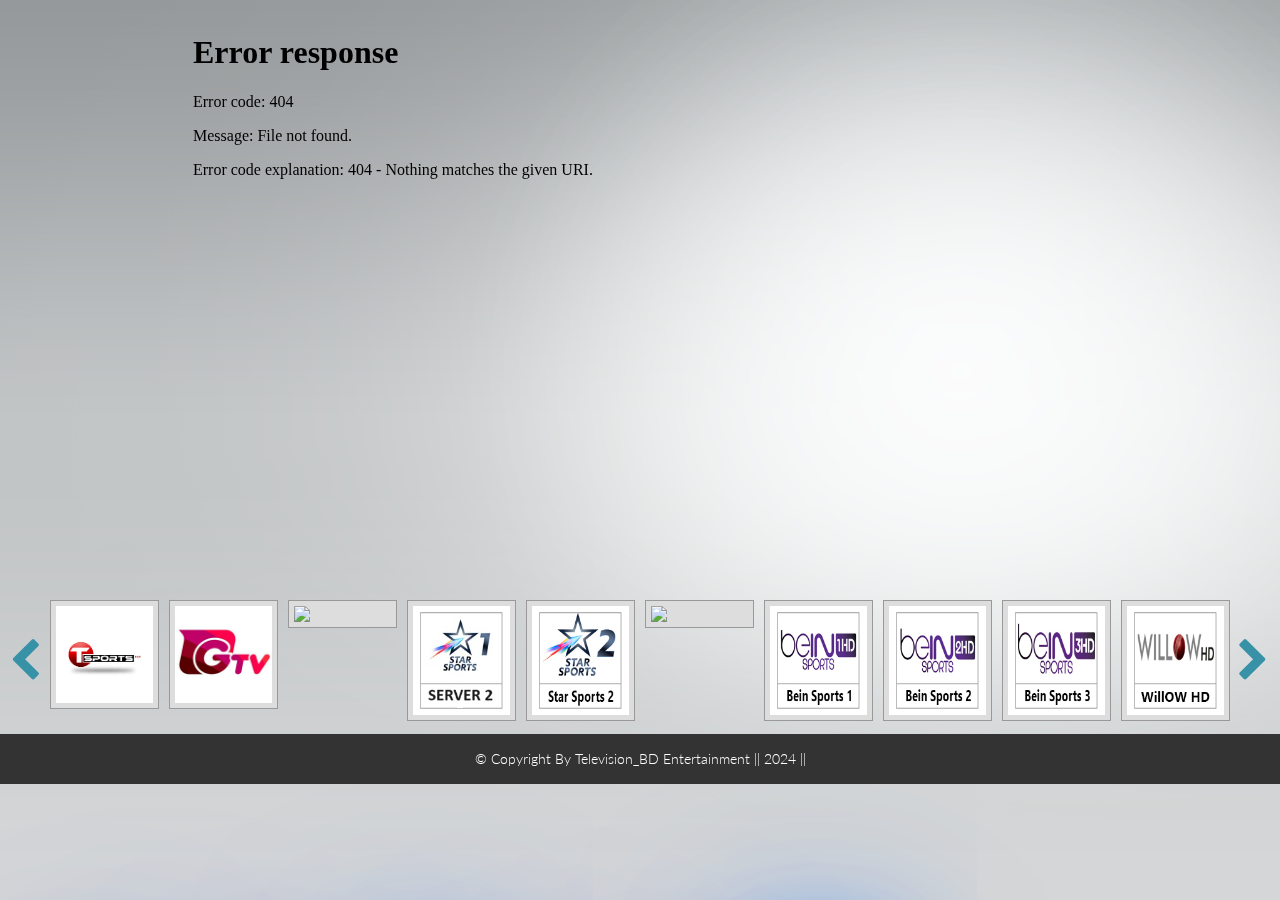
==== index.html @ c9915cb0 "index.html" ====
<!DOCTYPE html>
<html lang="en">
<head>
  <meta charset="utf-8" />
  <meta http-equiv="X-UA-Compatible" content="IE=edge" />
  <meta name="viewport" content="width=device-width, initial-scale=1" />
  <meta name="viewport" content="width=device-width, initial-scale=1" />


  <title> MY BDIX LIVE !!!</title>

  <link href="https://fonts.googleapis.com/css?family=Lato:100,300,400,700,900&amp;subset=latin-ext" rel="stylesheet" />

  <link rel="stylesheet" href="assets/css/bootstrap.min.css" />
  <!--FontAwesome nin css -->
  <link rel="stylesheet" href="assets/css/font-awesome.min.css" />
  <!--Owl carousel css-->
  <link rel="stylesheet" href="assets/css/owl.carousel.css" />

  <link rel="stylesheet" href="style.css" />

  <link href="https://fonts.googleapis.com/css2?family=Montserrat:wght@400;500&display=swap" rel="stylesheet">

  
  <script src="assets/js/vendor/jquery-1.12.0.min.js"></script>
</head>
  <body class="demo2" style="background: url(background.png);">
    <header>
      <div class="container text-center">
        <div class="logo-mid">
        <div class="wrapper">
            <span>ETC</span>
            <span>ETC</span>
            <span>ETC</span>
            <span>ETC</span>
            <span>ETC</span>
            <span>ETC</span>
            <span>ETC</span>

          </div>
        </div>
      </div>
      
    </header>
    <iframe
      name="tv"
      class="ifream test" scrolling="no"
      src="tv/tsports.html"
      allowfullscreen
      allow="autoplay"
    ></iframe>
    <div class="owl-filter">
      <div class="container-fluid custom_fluid">
        <div class="row">
          <div class="col-md-12">
            <div class="filter-menu">
              <ul>
                <br>
                <br>
                <br>
              </ul>
            </div>


<div class="filter-item">
<div class="item sports">
                <div class="item_content">
                  <a herf="#" onclick="tv.location.href='tv/tsports.html'"
                    ><img src="assets/images/tsports.png" class="img-responsive"
                  /></a>
                </div>
              </div>
<div class="item sports">
                <div class="item_content">
                  <a herf="#" onclick="tv.location.href='tv/gtv.html'"
                    ><img src="assets/images/gtv2.jpg" class="img-responsive"
                  /></a>
                </div>
              </div>
<div class="item sports">
                <div class="item_content">
                  <a herf="#" onclick="tv.location.href='tv/play.phpstream=laliga.html'"
                    ><img src="https://encrypted-tbn0.gstatic.com/images?q=tbn:ANd9GcQN1sfb4ZRejIqqbKPeGuLR3cUXbKJRJ-sAdA&usqp=CAU" class="img-responsive"
                  /></a>
                </div>
              </div>			  

<div class="item sports">
                <div class="item_content">
                  <a herf="#" onclick="tv.location.href='tv/play.phpstream=starsports0.html'"
                    ><img src="assets/images/starsports1-SERVER-2.jpg" class="img-responsive"
                  /></a>
                </div>
              </div>		



<div class="item sports">
                <div class="item_content">
                  <a herf="#" onclick="tv.location.href='tv/play.phpstream=starsports2.html'"
                    ><img src="assets/images/starsports2.jpg" class="img-responsive"
                  /></a>
                </div>
              </div>

<div class="item sports">
                <div class="item_content">
                  <a herf="#" onclick="tv.location.href='tv/play.phpstream=sky-premier.html'"
                    ><img src="https://yt3.googleusercontent.com/fvgPZ9QnfKEvBzL9CpSAVZedZL-leFMsZOHv2Psi30c6SpJmbad-zrwisqux5n1ybUOdCxzSEw=s176-c-k-c0x00ffffff-no-rj-mo" class="img-responsive"
                  /></a>
                </div>
              </div>

<div class="item sports">
                <div class="item_content">
                  <a herf="#" onclick="tv.location.href='tv/play.phpstream=bein1.html'"
                    ><img src="assets/images/bein1.jpg" class="img-responsive"
                  /></a>
                </div>
              </div>

<div class="item sports">
                <div class="item_content">
                  <a herf="#" onclick="tv.location.href='tv/play.phpstream=bein2.html'"
                    ><img src="assets/images/bein2.jpg" class="img-responsive"
                  /></a>
                </div>
              </div>

<div class="item sports">
                <div class="item_content">
                  <a herf="#" onclick="tv.location.href='tv/play.phpstream=bein3.html'"
                    ><img src="assets/images/bein3.jpg" class="img-responsive"
                  /></a>
                </div>
              </div>			  

<div class="item sports">
                <div class="item_content">
                  <a herf="#" onclick="tv.location.href='tv/play.phpstream=willowhd.html'"
                    ><img src="assets/images/willowhd.jpg" class="img-responsive"
                  /></a>
                </div>
              </div>
<div class="item sports">
                <div class="item_content">
                  <a herf="#" onclick="tv.location.href='tv/play.phpstream=skycricket.html'"
                    ><img src="assets/images/skycricket.jpg" class="img-responsive"
                  /></a>
                </div>
              </div>

<div class="item sports">
                <div class="item_content">
                  <a herf="#" onclick="tv.location.href='tv/play.phpstream=skyfootball.html'"
                    ><img src="assets/images/skyfootball.jpg" class="img-responsive"
                  /></a>
                </div>
              </div>

<div class="item sports">
                <div class="item_content">
                  <a herf="#" onclick="tv/play.phpstream=sports18-s1.html'"
                    ><img src="assets/images/Sports18-S1.jpg" class="img-responsive"
                  /></a>
                </div>
              </div>
                </div>
                </div>
              </div>
            </div>
          </div>
        </div>
      </div>
    </div>

    <footer class="footer">
      <div class="container-fluid">
        <div class="row">
          <div class="col-md-12 text-center">
            <p>&copy; Copyright By Television_BD Entertainment || 2024 || <div class="text-center footer_social">
      </div> </p>
          </div>
        </div>
      </div>
    </footer>
<script async src="https://www.googletagmanager.com/gtag/js?id=G-SQBYF3YHBJ"></script>
<script>
  window.dataLayer = window.dataLayer || [];
  function gtag(){dataLayer.push(arguments);}
  gtag('js', new Date());

  gtag('config', 'G-SQBYF3YHBJ');
</script>
    <!--Bootstrap min js-->
    <script src="assets/js/bootstrap.min.js"></script> 
    <!--Owl filter js-->
    <script src="assets/js/jquery.owl-filter.js"></script>
    <!--Owl carousel min js-->
    <script src="assets/js/owl.carousel.min.js"></script>
    <!--Main js-->
    <script src="assets/js/main.js"></script>
  </body>
</html>
---- style.css ----
* {
    margin: 0;
    padding: 0;
}
    .alignleft {
        float: left;
        margin-right: 15px;
    }
    .alignright {
        float: right;
        margin-left: 15px;
    }
    .aligncenter {
        display: block;
        margin: 0 auto 15px;
    }
    a:focus { outline: 0 solid }
    img {
        max-width: 100%;
        height: auto;
    }

    h1,h2,h3,h4,h5,h6{
        margin: 0 0 5px;
        font-weight: 700;
    }
    a:hover, a:focus{
        text-decoration: none;
        outline: none;
        border: none;
    }
    body {  background: #f4f4f4;  color: #f7f7f7;  font-family: 'Lato', sans-serif;  font-weight: 300;}

    


.filter-menu ul {
  margin: 0;
  padding: 0;
  list-style: none;
}
.filter-menu ul li {
  display: inline-block;
  border: 2px solid #333;
  padding: 10px 20px;
  text-transform: capitalize;
  cursor: pointer;
}
.item {
  background-color: #ddd;
}
.filter-menu {
    margin-bottom: 15px;
    margin-left: -5px;
	 background: linear-gradient(135deg, rgba(85,239,203,1) 0%,rgba(30,87,153,1) 0%,rgba(85,239,203,1) 0%,rgba(91,202,255,1) 100%);
	 padding: 10px 2px 2px 10px;
}
.demo2 .filter-menu {
	 background: transparent;
	 padding: 0;
}
.filter-item .item{
    transition: .8s;
    -webkit-transition: .8s;
    transform: translateX(0);
    -webkit-transform: translateX(0);
    opacity: 1;
}
.filter-item .item.__loading{
    opacity: 0;
    transform: translateX(40px);
    -webkit-transform: translateX(40px);
}

.item_content {
    border: 1px solid #999;
}
.filter-menu ul li {
    display: inline-block;
    border: 1px solid #999;
    padding: 10px 20px;
    text-transform: capitalize;
    cursor: pointer;
}

.demo2 .filter-menu ul li {
 background: none;
  border: 2px solid #000;
  font-family: "montserrat",sans-serif;
  text-transform: uppercase;
  padding: 12px 20px;
  min-width: 50px;
  margin: 10px;
  cursor: pointer;
  transition: color 0.4s linear;
  position: relative;
}
i.fa.fa-chevron-left,i.fa.fa-chevron-right {
    color: #3892a7;
}


img.img-responsive.logo {
    width: 50%;
    margin-top: -20px;
}
.navbar {
    border-radius: 0;
    padding: 3px 5px;
    margin-bottom: 5px;
}
.owl-next,.owl-prev {
    position: absolute;
    transform: translate(-50%,-50%);
    top: 50%;
}
.owl-next {
    right: -55px;
    font-size: 45px;
}
.owl-prev {
    left: -25px;
    font-size: 45px;
}
.container-fluid.custom_fluid {
    padding-left: 50px;
    padding-right: 50px;
}
.player{
    position: relative;
}

.flowplayer {
    display: block;
    margin: 0 auto !important;
    width: 60%;
}

.player {
    position: relative;
    margin-bottom: 10px;
    margin-top: 20px;
}

footer.footer {
    background: #333;
}

footer.footer p{
    color: #fff;
}

footer.footer {
    background: #333;
    padding-top: 15px;
    padding-bottom: 5px;
}

.owl-filter {
    margin-bottom: 3%;
}

footer.footer a {
    color: #ffffff;
    text-decoration: none;
    padding: 5px 8px;
}
.footer_social li {
    
}
.nav.navbar-nav li a i {
    color: #46b2b4;
}
.flowplayer.fp-ui-shown .fp-ui, .flowplayer.is-paused .fp-ui, .flowplayer.is-mouseover .fp-ui, .flowplayer.is-loading .fp-ui {
    background-image: -webkit-gradient(linear, left bottom, left top, from(rgba(51, 122, 183, 0.5803921568627451)), color-stop(15%, transparent));
    background-image: -webkit-linear-gradient(bottom, rgba(51, 122, 183, 0.5803921568627451), transparent 15%);
    background-image: linear-gradient(to top, rgba(51, 122, 183, 0.5803921568627451), transparent 15%);
}
.flowplayer .fp-header {
    top: 0;
    background-image: -webkit-gradient(linear, left top, left bottom, from(rgba(51, 122, 183, 0.5803921568627451)), to(transparent));
    background-image: -webkit-linear-gradient(top, rgba(51, 122, 183, 0.5803921568627451), transparent);
    background-image: linear-gradient(to bottom, rgba(51, 122, 183, 0.5803921568627451), transparent);
    text-align: left;
    height: 3.6em;
    -webkit-transition: opacity 0.3s;
    transition: opacity 0.3s;
    padding-left: .9em;
}
.footer_social a i {
    width: 30px;
    height: 30px;
    vertical-align: middle;
    padding-top: 8px;
    border-radius: 50%;
    padding-right: 8px;
    color: #fff;
}
i.fa.fa-facebook {
    padding-right: 10px;
}
.filter-menu ul li.filter-btn {
    display: inline-block;
    border: 5px solid #8597e7;
    padding: 10px 20px;
    margin: 5px;
    cursor: pointer;
  text-align: center;
  text-transform: uppercase;
  position: relative;
  overflow: hidden;
  transition: .3s;
}
.flowplayer {
    -webkit-box-sizing: border-box;
    -moz-box-sizing: border-box;
    box-sizing: border-box;
    height: 450px;
}

li.filter-btn.btn-active {
    border: 1px solid #fff;
    border-radius: 5px;
}

/*Demo 2*/

.demo2 {
    background: #333;
    color: #f7f7f7;
    font-family: 'Lato', sans-serif;
    font-weight: 300;
}
.demo2 header {
    padding: 3px 0px;
    padding-bottom: 0;
}
.logo-mid img {
    margin: 0 auto;
    width: 80px;
    margin-bottom: 10px;
}
.demo2 .player {
    position: relative;
    margin-bottom: 10px;
    margin-top: 20px;
}
.demo2 .filter-menu {
    margin-bottom: 10px;
    margin-left: -5px;
}
.demo2 .footer_social a i {
    padding-right: 0px; 
}

.demo2 .owl-filter {
    margin-bottom: 1%;
}
i.fa.fa-facebook {
    background: #3B5998;
}
i.fa.fa-twitter {
    background: #1da1f2;
}

i.fa.fa-vimeo {
    background: #90d5ec;
}
i.fa.fa-linkedin {
    background: #0077b5;
    padding-left: 3px;
}

.col-md-6.text-right.footer_social {
    margin-top: -5px;
}

.filter-btn{
  border: 2px solid #f7f7f7;
  text-align: center;
  text-transform: uppercase;
  position: relative;
  overflow: hidden;
  transition: .3s;  
}


.filter-btn:after{
  position: absolute;
  transition: .3s;
  content: '';
  width: 0;
  left: 50%;
  bottom: 0;
  height: 3px;
  background: #f7f7f7;
  right: 0;
  left: auto;
}

.filter-btn.btn-active:after {
    width: 100%;
    left: 0;
}

.filter-btn:hover:after {
  width: 100%;
  left: 0;
}
.owl-carousel .owl-item   .item_content{
    padding: 5px;
	transition: all 0.3s;
	 overflow:hidden;
}

.item_content img:hover{

	transition: all 0.3s;
	cursor:pointer;
	    -ms-transform: scale(1.07);
    -webkit-transform: scale(1.07);
    transform: scale(1.07);
}


@media(max-width:800px){
	
	
.filter-menu{
	display:none;
}

.flowplayer {
    width: 90%;
}

}


        /* Abir Added Code */
        .ifream {
            margin: 0 auto;
            height: 517px;
            width: 910px;
            border: 0ch;
            margin-top: 10px;
            display:block;
          }
      
          @media only screen and (max-width: 810px) {
            .ifream {
                margin: 0 auto;
              height: 450px;
              width: 95%;
              border: 0ch;
              margin-top: 5px;
            }
          }
      
          @media only screen and (max-width: 600px) {
            .ifream {
            margin: 0 auto;
              height: 350px;
              width: 95%;
              border: 0ch;
              margin-top: 5px;
            }
          }
      
          @media only screen and (max-width: 500px) {
            .ifream {
              height: 300px;
              width: 100%;
              border: 0ch;
              margin-top: 5px;
            }
          }
      
          @media only screen and (max-width: 400px) {
            .ifream {
              height: 250px;
              width: 100%;
              border: 0ch;
              margin-top: 5px;
            }
          }
      
          @media only screen and (max-width: 320px) {
            .ifream {
              height: 200px;
              width: 100%;
              border: 0ch;
              margin-top: 5px;
            }
          }


          body {
            background: #111;
            height: 100vh;
        }
        .wrapper span {
            position: fixed;
            bottom: -180px;
            height: 50px;
            width: 50px;
            z-index: -1;
            background-color: #18191f;
            box-shadow: 0 0 50px #0072ff, 0 0 100px #0072ff, 0 0 150px #0072ff, 0 0 200px #0072ff;
            animation: animate 10s linear infinite;
        }
        .wrapper span:nth-child(1) {
            left: 60px;
            animation-delay: 0.6s;
        }
        .wrapper span:nth-child(2) {
            left: 10%;
            animation-delay: 3s;
            width: 60px;
            height: 60px;
        }
        .wrapper span:nth-child(3) {
            left: 20%;
            animation-delay: 2s;
        }
        .wrapper span:nth-child(4) {
            left: 30%;
            animation-delay: 5s;
            width: 80px;
            height: 80px;
        }
        .wrapper span:nth-child(5) {
            left: 40%;
            animation-delay: 1s;
        }
        .wrapper span:nth-child(6) {
            left: 50%;
            animation-delay: 7s;
        }
        .wrapper span:nth-child(7) {
            left: 60%;
            animation-delay: 6s;
            width: 100px;
            height: 100px;
        }
        .wrapper span:nth-child(8) {
            left: 70%;
            animation-delay: 8s;
        }
        .wrapper span:nth-child(9) {
            left: 80%;
            animation-delay: 6s;
            width: 90px;
            height: 90px;
        }
        .wrapper span:nth-child(10) {
            left: 90%;
            animation-delay: 4s;
        }
        .banner {
            display: flex;
            justify-content: center;
            align-items: center;
            height: 100vh;
        }
        .content h2 b {
            -webkit-text-fill-color: transparent;
            -webkit-text-stroke-width: 3px;
            -webkit-text-stroke-color: #fff;
            font-family: montserrat;
            font-size: 80px;
            text-transform: uppercase;
            letter-spacing: 12px;
        }
        @keyframes animate {
            0% {
                transform: translateY(0);
                opacity: 1;
            }
            80% {
                opacity: .7;
            }
            100% {
                transform: translateY(-800px) rotate(360deg);
                opacity: 0;
            }
        }
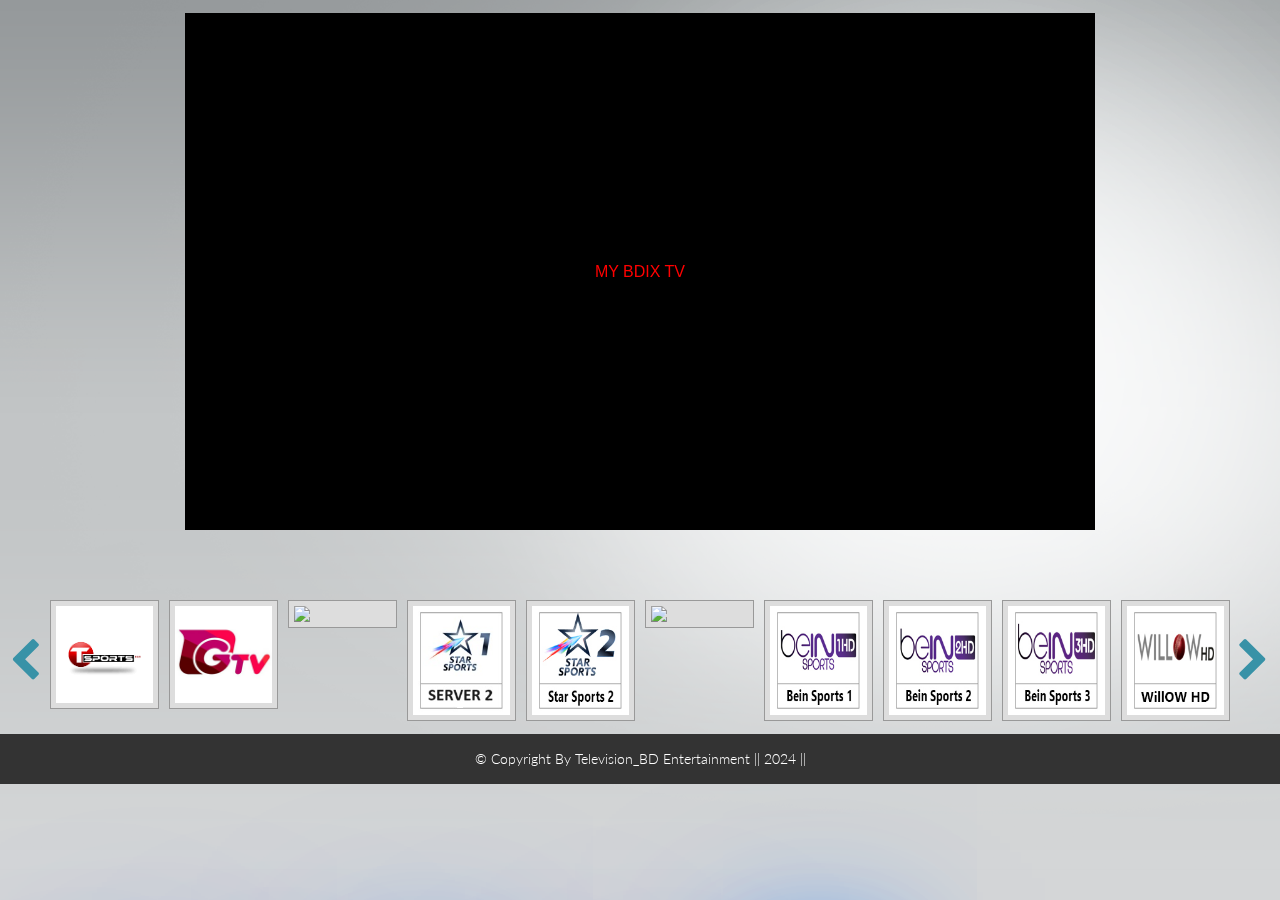
==== commit e5fa6a95: "index.html" ====
--- a/index.html
+++ b/index.html
@@ -79,7 +79,7 @@
               </div>
 <div class="item sports">
                 <div class="item_content">
-                  <a herf="#" onclick="tv.location.href='tv/play.phpstream=laliga.html'"
+                  <a herf="#" onclick="tv.location.href='tv/lali.html'"
                     ><img src="https://encrypted-tbn0.gstatic.com/images?q=tbn:ANd9GcQN1sfb4ZRejIqqbKPeGuLR3cUXbKJRJ-sAdA&usqp=CAU" class="img-responsive"
                   /></a>
                 </div>
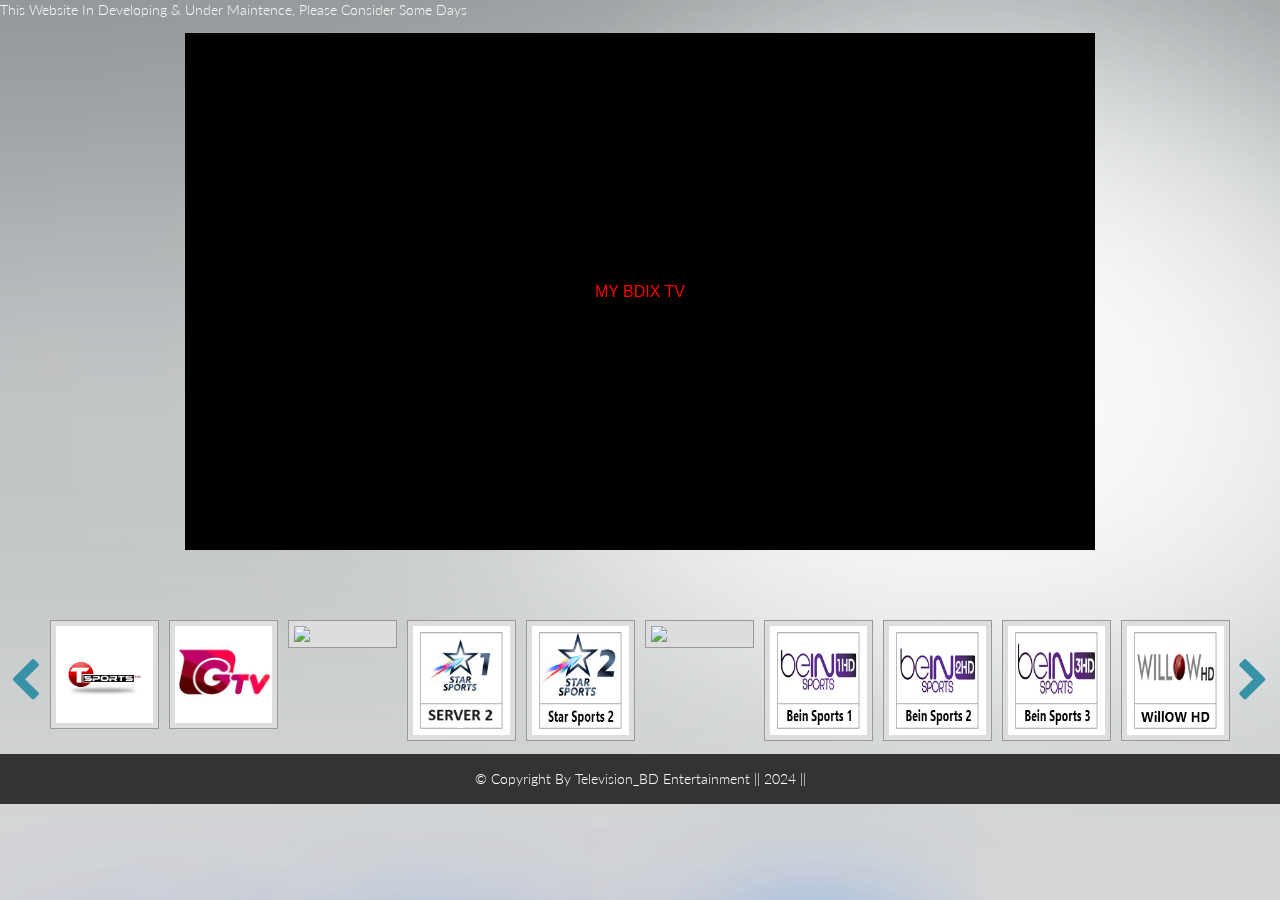
==== commit 3ed96fa1: "index.html" ====
--- a/index.html
+++ b/index.html
@@ -21,7 +21,7 @@
 
   <link href="https://fonts.googleapis.com/css2?family=Montserrat:wght@400;500&display=swap" rel="stylesheet">
 
-  
+  <span>This Website In Developing & Under Maintence, Please Consider Some Days</span>
   <script src="assets/js/vendor/jquery-1.12.0.min.js"></script>
 </head>
   <body class="demo2" style="background: url(background.png);">
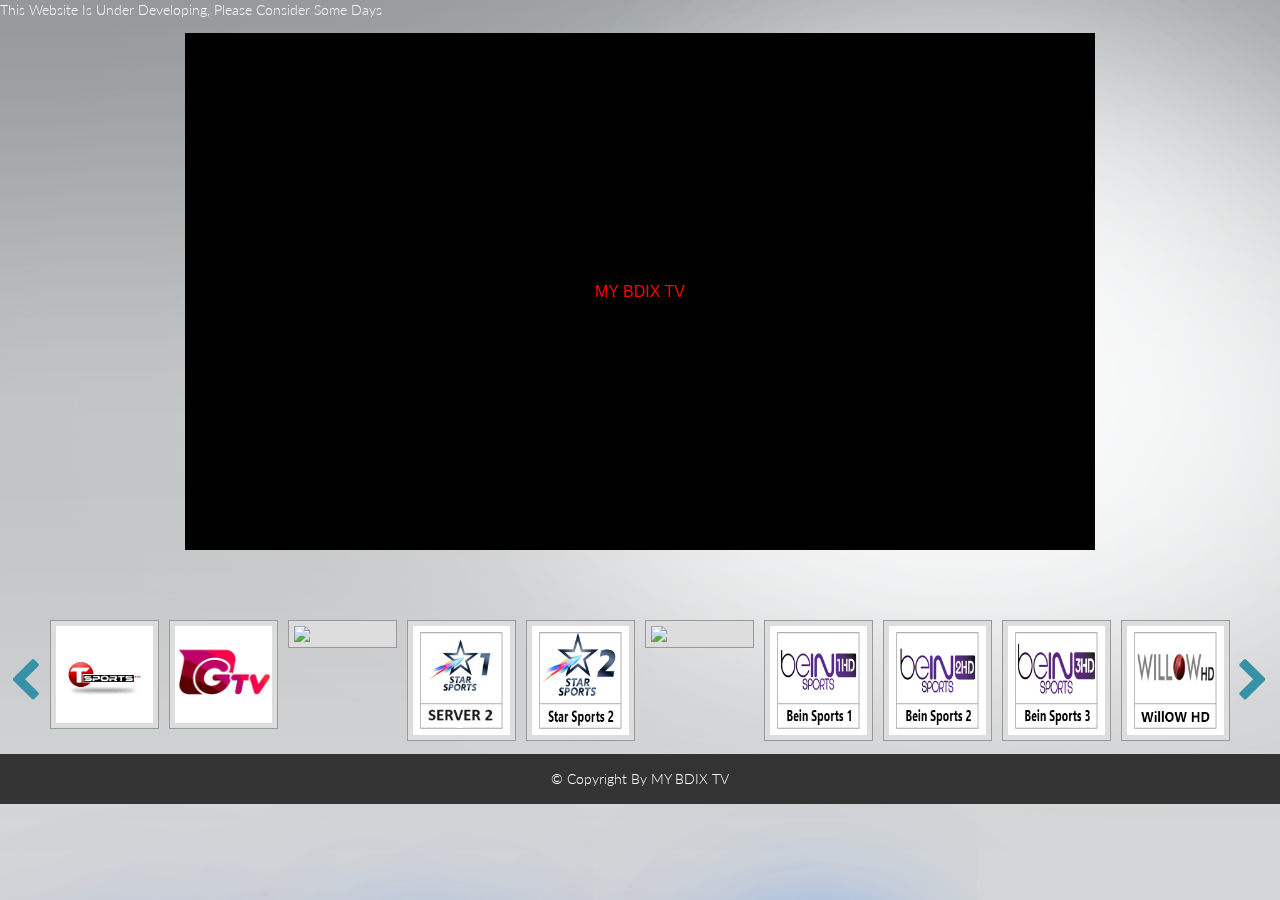
==== commit cf491d4a: "index.html" ====
--- a/index.html
+++ b/index.html
@@ -21,7 +21,7 @@
 
   <link href="https://fonts.googleapis.com/css2?family=Montserrat:wght@400;500&display=swap" rel="stylesheet">
 
-  <span>This Website In Developing & Under Maintence, Please Consider Some Days</span>
+  <span>This Website Is Under Developing, Please Consider Some Days</span>
   <script src="assets/js/vendor/jquery-1.12.0.min.js"></script>
 </head>
   <body class="demo2" style="background: url(background.png);">
@@ -178,7 +178,7 @@
       <div class="container-fluid">
         <div class="row">
           <div class="col-md-12 text-center">
-            <p>&copy; Copyright By Television_BD Entertainment || 2024 || <div class="text-center footer_social">
+            <p>&copy; Copyright By MY BDIX TV <div class="text-center footer_social">
       </div> </p>
           </div>
         </div>
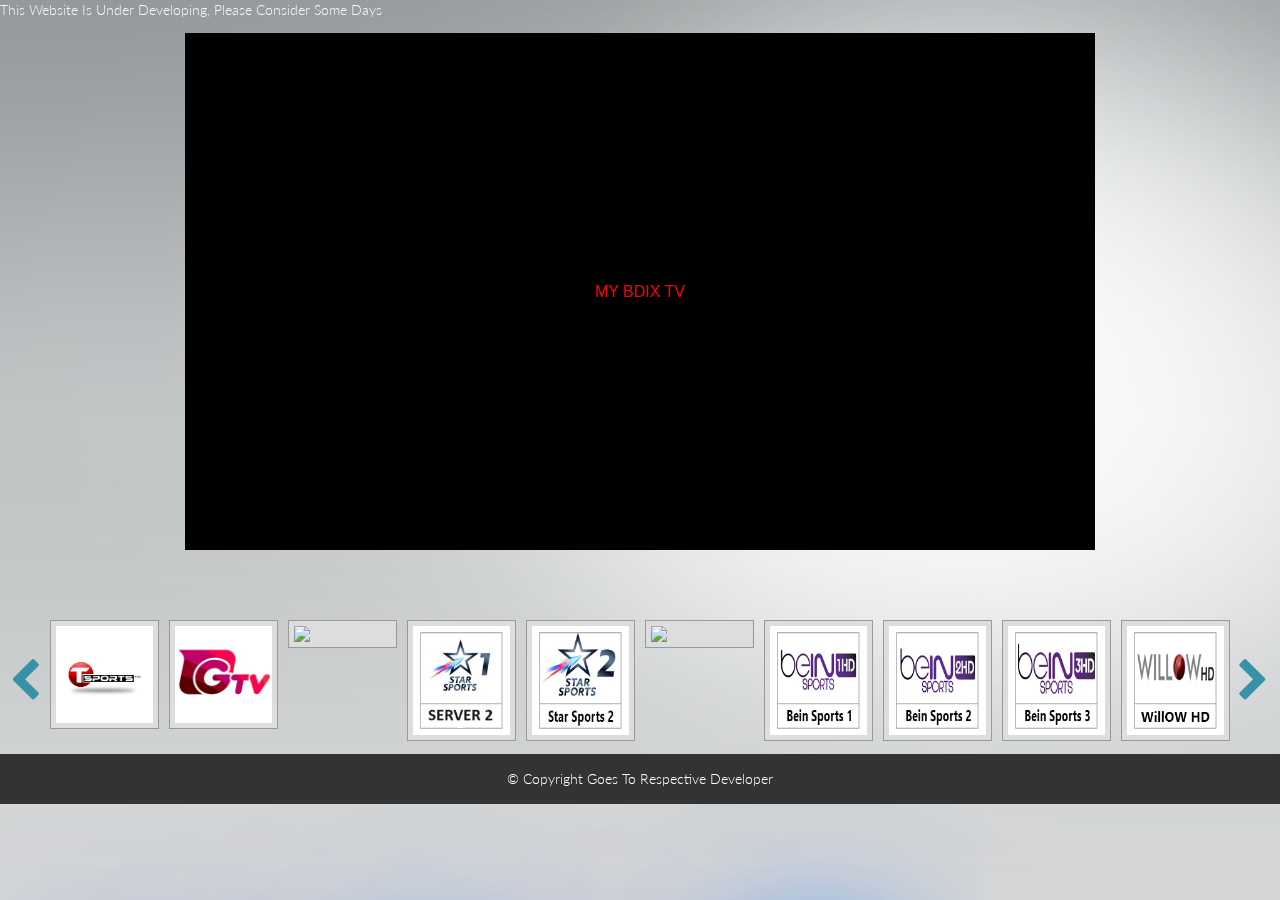
==== commit 0465077c: "index.html" ====
--- a/index.html
+++ b/index.html
@@ -178,7 +178,7 @@
       <div class="container-fluid">
         <div class="row">
           <div class="col-md-12 text-center">
-            <p>&copy; Copyright By MY BDIX TV <div class="text-center footer_social">
+            <p>&copy; Copyright Goes To Respective Developer <div class="text-center footer_social">
       </div> </p>
           </div>
         </div>
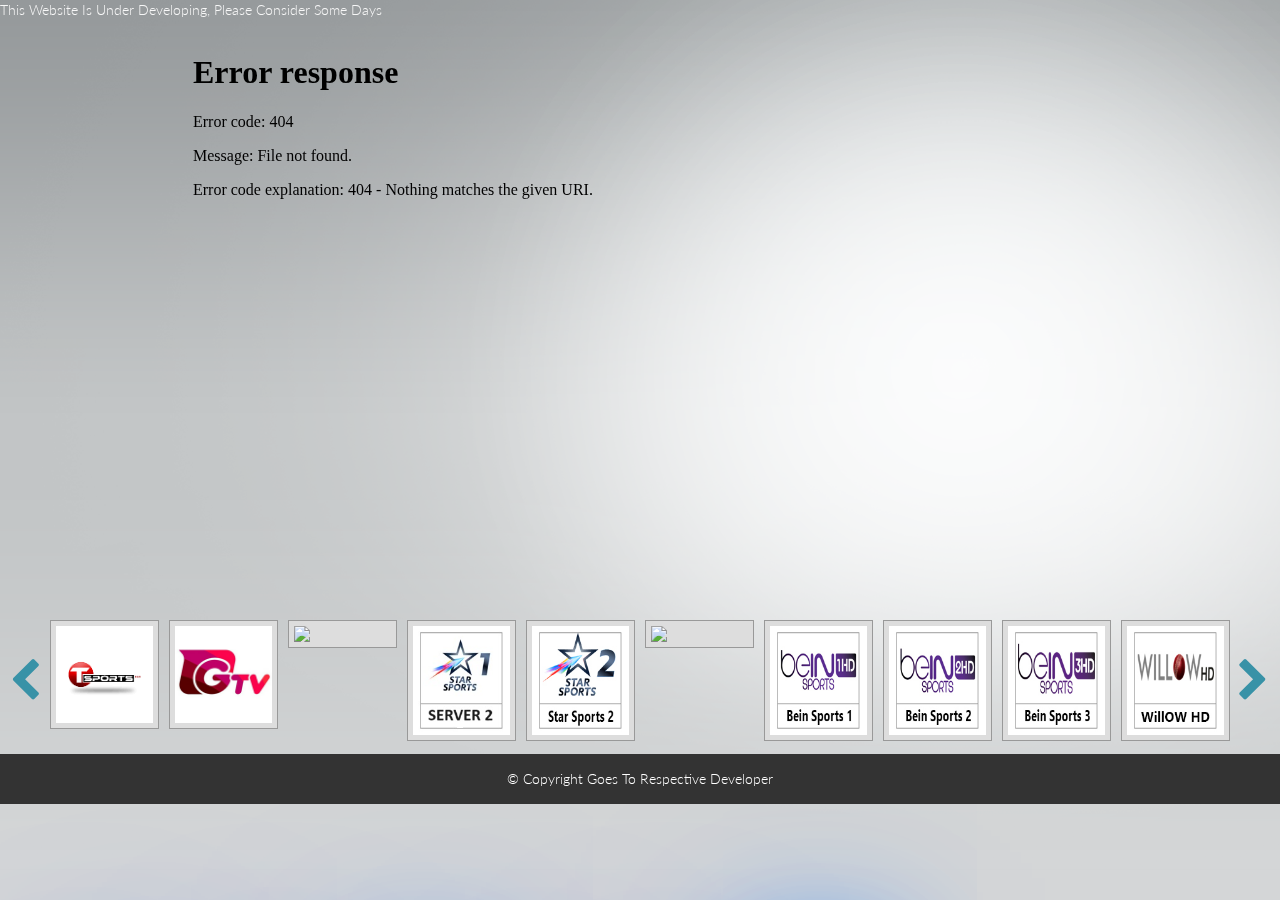
==== commit 021c1782: "index.html" ====
--- a/index.html
+++ b/index.html
@@ -45,7 +45,7 @@
     <iframe
       name="tv"
       class="ifream test" scrolling="no"
-      src="tv/tsports.html"
+      src="tv/tsports.php"
       allowfullscreen
       allow="autoplay"
     ></iframe>
@@ -65,7 +65,7 @@
 <div class="filter-item">
 <div class="item sports">
                 <div class="item_content">
-                  <a herf="#" onclick="tv.location.href='tv/tsports.html'"
+                  <a herf="#" onclick="tv.location.href='tv/tsports.php'"
                     ><img src="assets/images/tsports.png" class="img-responsive"
                   /></a>
                 </div>
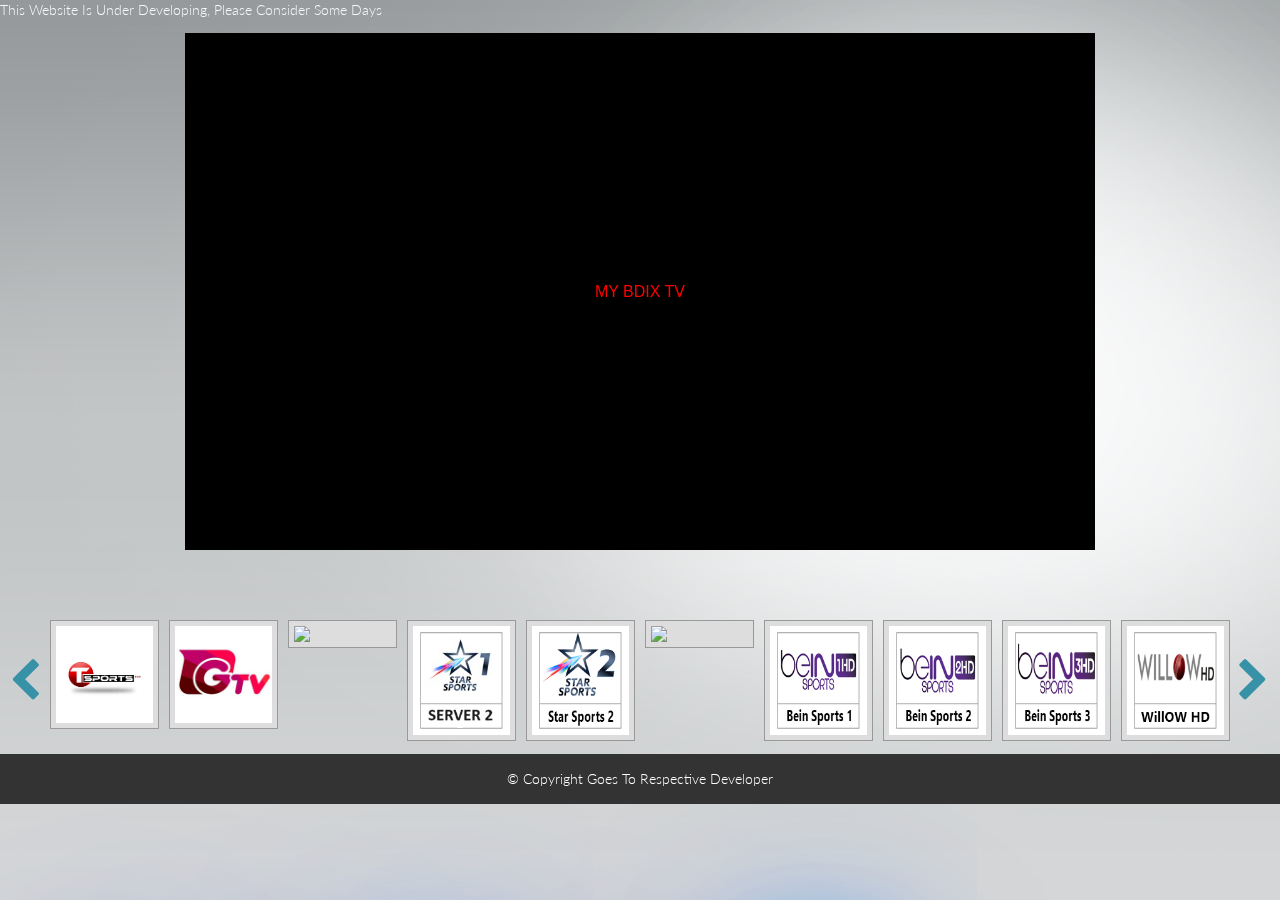
==== commit bbdf5ed9: "index.html" ====
--- a/index.html
+++ b/index.html
@@ -45,7 +45,7 @@
     <iframe
       name="tv"
       class="ifream test" scrolling="no"
-      src="tv/tsports.php"
+      src="tv/tsports.html"
       allowfullscreen
       allow="autoplay"
     ></iframe>
@@ -65,7 +65,7 @@
 <div class="filter-item">
 <div class="item sports">
                 <div class="item_content">
-                  <a herf="#" onclick="tv.location.href='tv/tsports.php'"
+                  <a herf="#" onclick="tv.location.href='tv/tsports.html'"
                     ><img src="assets/images/tsports.png" class="img-responsive"
                   /></a>
                 </div>
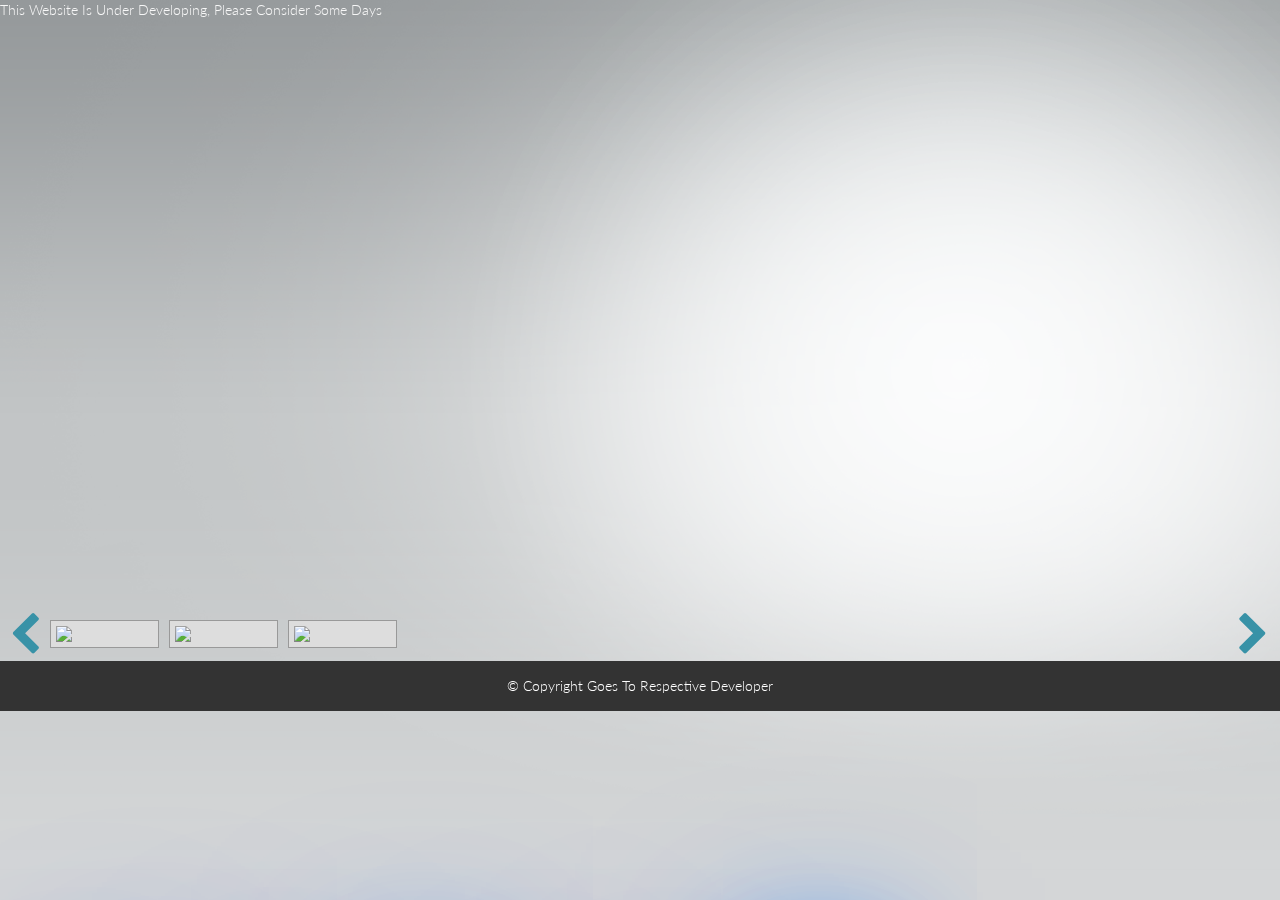
==== commit 4d71b3d9: "Update index.html" ====
--- a/index.html
+++ b/index.html
@@ -29,13 +29,13 @@
       <div class="container text-center">
         <div class="logo-mid">
         <div class="wrapper">
-            <span>ETC</span>
-            <span>ETC</span>
-            <span>ETC</span>
-            <span>ETC</span>
-            <span>ETC</span>
-            <span>ETC</span>
-            <span>ETC</span>
+            <span></span>
+            <span></span>
+            <span></span>
+            <span></span>
+            <span></span>
+            <span></span>
+            <span></span>
 
           </div>
         </div>
@@ -45,7 +45,7 @@
     <iframe
       name="tv"
       class="ifream test" scrolling="no"
-      src="tv/tsports.html"
+      src="tv/prmvideng.html"
       allowfullscreen
       allow="autoplay"
     ></iframe>
@@ -65,15 +65,15 @@
 <div class="filter-item">
 <div class="item sports">
                 <div class="item_content">
-                  <a herf="#" onclick="tv.location.href='tv/tsports.html'"
-                    ><img src="assets/images/tsports.png" class="img-responsive"
+                  <a herf="#" onclick="tv.location.href='tv/prmvideng.html'"
+                    ><img src="https://encrypted-tbn0.gstatic.com/images?q=tbn:ANd9GcQyr1JzNfFoRgUj8DZBKtlXYqjmbw4q7va0lA&s" class="img-responsive"
                   /></a>
                 </div>
               </div>
 <div class="item sports">
                 <div class="item_content">
-                  <a herf="#" onclick="tv.location.href='tv/gtv.html'"
-                    ><img src="assets/images/gtv2.jpg" class="img-responsive"
+                  <a herf="#" onclick="tv.location.href='tv/prmvidhin.html'"
+                    ><img src="https://encrypted-tbn0.gstatic.com/images?q=tbn:ANd9GcQyr1JzNfFoRgUj8DZBKtlXYqjmbw4q7va0lA&s" class="img-responsive"
                   /></a>
                 </div>
               </div>
@@ -84,89 +84,6 @@
                   /></a>
                 </div>
               </div>			  
-
-<div class="item sports">
-                <div class="item_content">
-                  <a herf="#" onclick="tv.location.href='tv/play.phpstream=starsports0.html'"
-                    ><img src="assets/images/starsports1-SERVER-2.jpg" class="img-responsive"
-                  /></a>
-                </div>
-              </div>		
-
-
-
-<div class="item sports">
-                <div class="item_content">
-                  <a herf="#" onclick="tv.location.href='tv/play.phpstream=starsports2.html'"
-                    ><img src="assets/images/starsports2.jpg" class="img-responsive"
-                  /></a>
-                </div>
-              </div>
-
-<div class="item sports">
-                <div class="item_content">
-                  <a herf="#" onclick="tv.location.href='tv/play.phpstream=sky-premier.html'"
-                    ><img src="https://yt3.googleusercontent.com/fvgPZ9QnfKEvBzL9CpSAVZedZL-leFMsZOHv2Psi30c6SpJmbad-zrwisqux5n1ybUOdCxzSEw=s176-c-k-c0x00ffffff-no-rj-mo" class="img-responsive"
-                  /></a>
-                </div>
-              </div>
-
-<div class="item sports">
-                <div class="item_content">
-                  <a herf="#" onclick="tv.location.href='tv/play.phpstream=bein1.html'"
-                    ><img src="assets/images/bein1.jpg" class="img-responsive"
-                  /></a>
-                </div>
-              </div>
-
-<div class="item sports">
-                <div class="item_content">
-                  <a herf="#" onclick="tv.location.href='tv/play.phpstream=bein2.html'"
-                    ><img src="assets/images/bein2.jpg" class="img-responsive"
-                  /></a>
-                </div>
-              </div>
-
-<div class="item sports">
-                <div class="item_content">
-                  <a herf="#" onclick="tv.location.href='tv/play.phpstream=bein3.html'"
-                    ><img src="assets/images/bein3.jpg" class="img-responsive"
-                  /></a>
-                </div>
-              </div>			  
-
-<div class="item sports">
-                <div class="item_content">
-                  <a herf="#" onclick="tv.location.href='tv/play.phpstream=willowhd.html'"
-                    ><img src="assets/images/willowhd.jpg" class="img-responsive"
-                  /></a>
-                </div>
-              </div>
-<div class="item sports">
-                <div class="item_content">
-                  <a herf="#" onclick="tv.location.href='tv/play.phpstream=skycricket.html'"
-                    ><img src="assets/images/skycricket.jpg" class="img-responsive"
-                  /></a>
-                </div>
-              </div>
-
-<div class="item sports">
-                <div class="item_content">
-                  <a herf="#" onclick="tv.location.href='tv/play.phpstream=skyfootball.html'"
-                    ><img src="assets/images/skyfootball.jpg" class="img-responsive"
-                  /></a>
-                </div>
-              </div>
-
-<div class="item sports">
-                <div class="item_content">
-                  <a herf="#" onclick="tv/play.phpstream=sports18-s1.html'"
-                    ><img src="assets/images/Sports18-S1.jpg" class="img-responsive"
-                  /></a>
-                </div>
-              </div>
-                </div>
-                </div>
               </div>
             </div>
           </div>
